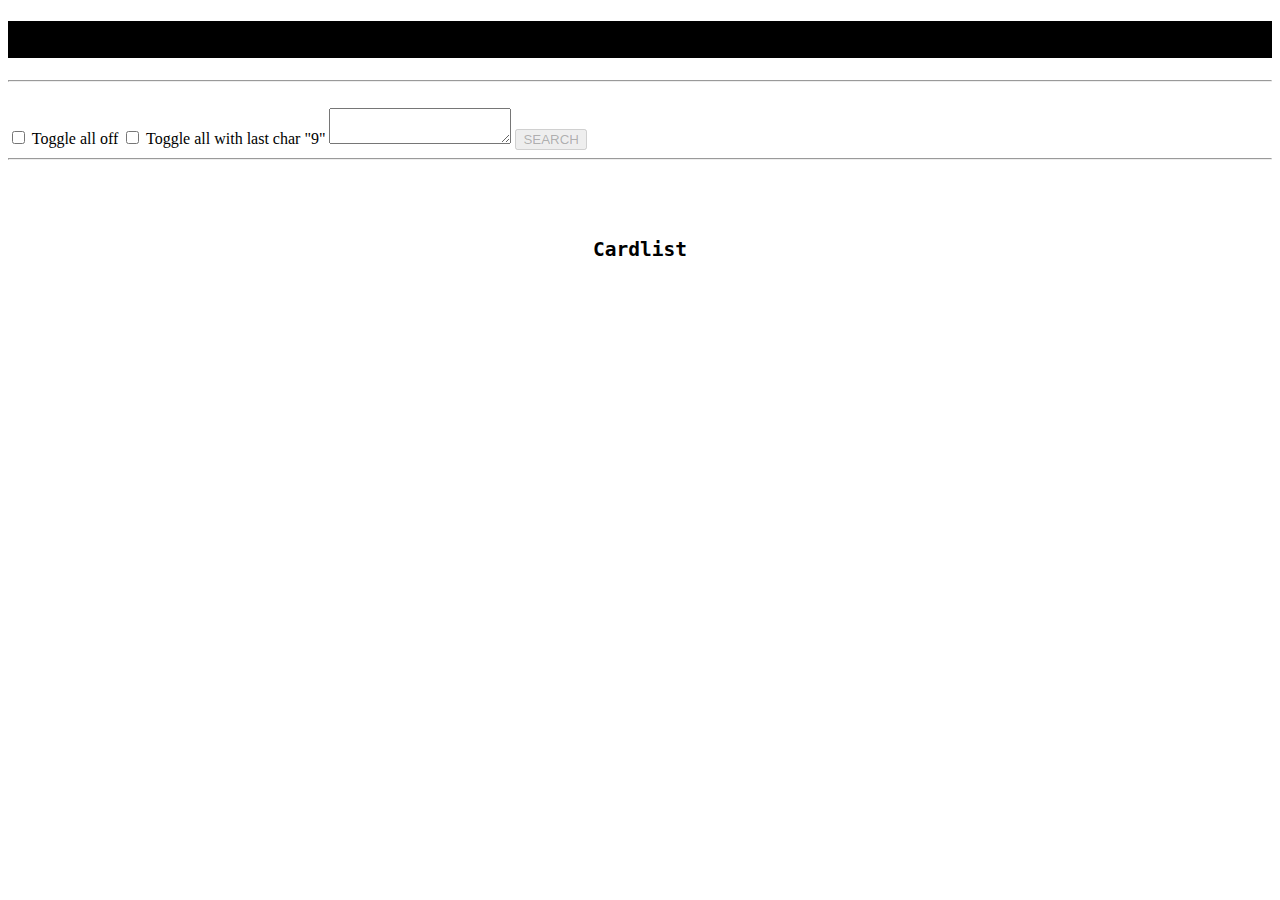
==== surveil/main.html @ fd2157a9 "Merge branch 'ImSorryForUrLoss:main' into main" ====
<!DOCTYPE html>
<html>

    <head>

        <title>
            Surveil
        </title>

        <link rel="stylesheet" type="text/css" href="./styles.css">

    </head>

    <body class="body">

        <!-- TITLE -->
        <div style="background-color: black; position: sticky; position: -webkit-sticky;">
            <h1 class="title">
            Surveil
            </h1>
        </div>

        <hr class="light_line">
        <br>

        <label class="cbox">
            <input type="checkbox" id="allToggle">
            <span class="cmark"></span>
            Toggle all off
        </label>

        <label class="cbox">
            <input type="checkbox" id="guidCheck">
            <span class="cmark"></span>
            Toggle all with last char "9"
        </label>

        <textarea id="search"></textarea>

        <button id="the_button">SEARCH</button>

        <br>
        <hr class="light_line">
        <br>

        <div class="gridContainer" id="cardholder" style="justify-content: center;">
            
        </div>

        <br><br>

        <h2 style="text-align: center; font-family: monospace;">Cardlist</h2>
        <div id="cardlist" style="text-align: center; font-family: monospace;">
            
        </div>

            

        <br><br>

    </body>

    <script src="./script.js"></script>

</html>
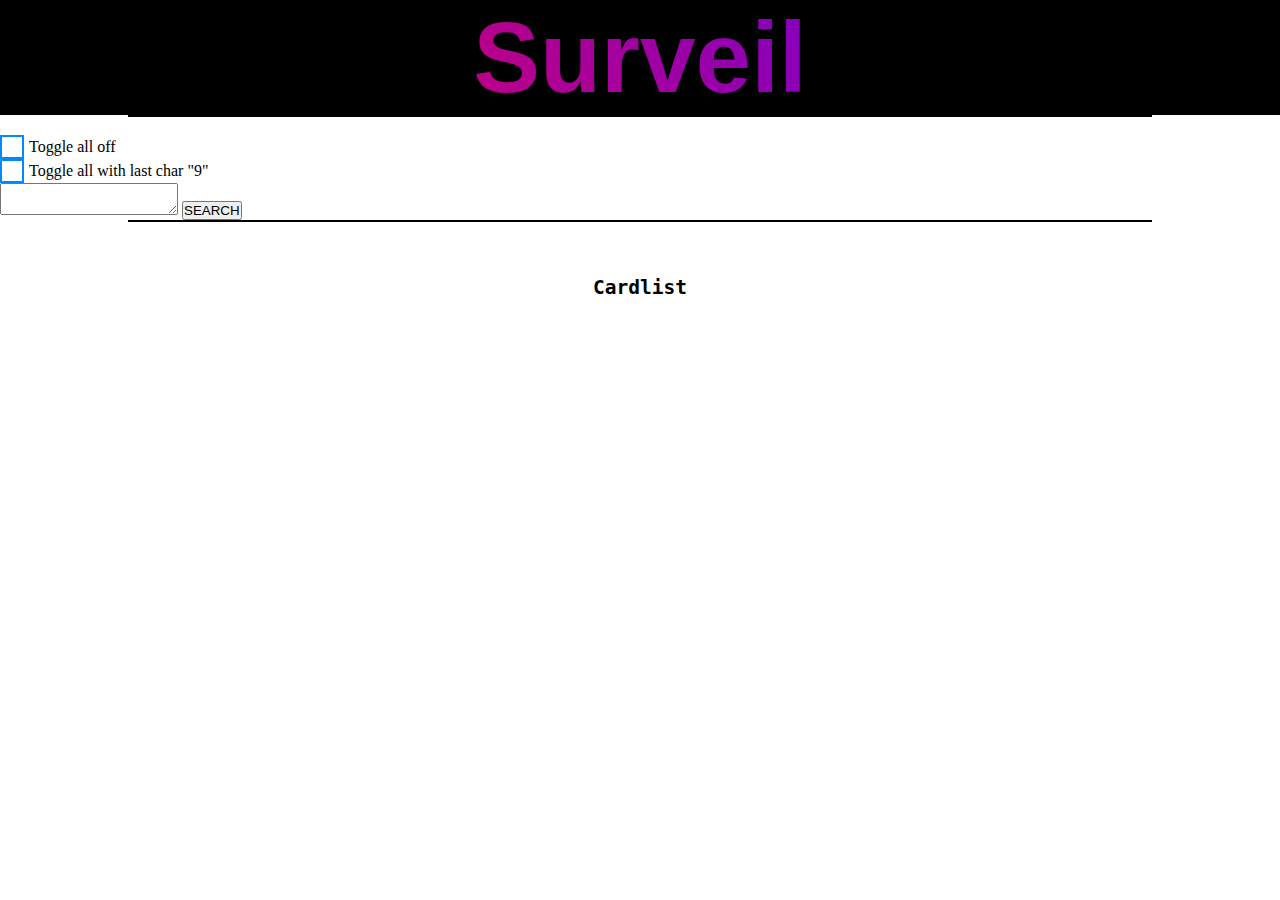
==== commit 8c3d8a38: "changed everything" ====
--- a/surveil/main.html
+++ b/surveil/main.html
@@ -10,6 +10,8 @@
         <link rel="stylesheet" type="text/css" href="./styles.css">
 
     </head>
+
+    <!-- <marquee> -->
 
     <body class="body">
 
@@ -53,12 +55,13 @@
         <div id="cardlist" style="text-align: center; font-family: monospace;">
             
         </div>
-
-            
+           
 
         <br><br>
 
     </body>
+    
+    <!-- </marquee> -->
 
     <script src="./script.js"></script>
 
--- a/surveil/styles.css
+++ b/surveil/styles.css
@@ -0,0 +1,139 @@
+* {
+
+	margin: 0;
+	padding: 0;
+
+} /* End * */
+
+.title {
+
+	text-align: center;
+	font-size: 100px;
+	font-family: 'Trebuchet MS', 'Lucida Sans Unicode', 'Lucida Grande', 'Lucida Sans', Arial, sans-serif;
+	user-select: none;
+
+	/* Gradient Stuff */
+	background-image: linear-gradient(65deg, #f04, #40f);
+	-webkit-background-clip: text;
+	background-clip: text;
+	-webkit-text-fill-color:transparent;
+	-moz-background-clip:text;
+	-moz-text-fill-color:transparent;
+
+}
+
+.gridContainer {
+	text-align: center;
+	/* background-color: black; */
+}
+
+.card {
+    width: 300px;
+    height: 420px;
+}
+
+.body {
+	background-color: #fff;
+}
+
+.light_line {
+	width: 80%;
+	margin: auto;
+	height: 2px;
+	background-color:
+	#000;
+	border:none
+}
+
+/* Checkbox Formatting */
+.cbox {
+    display: flex;
+    align-items: center;
+	user-select: none;
+}
+
+.cbox input[type="checkbox"] {
+    display: none; /* Hide the default checkbox */
+}
+
+.cmark {
+    width: 20px;
+    height: 20px;
+    border: 2px solid #0088ff;
+
+    position: relative;
+    margin-right: 5px;
+    /* transition: background-color 0.3s, border-color 0.3s; */
+}
+
+.cbox input[type="checkbox"]:checked + .cmark {
+    background-color: #ff8800;
+    border-color: #ff8800;
+}
+
+.cbox input[type="checkbox"]:checked + .cmark:after {
+    content: "";
+    position: absolute;
+    left: 6px;
+    top: 3px;
+    width: 5px;
+    height: 10px;
+    border: solid white;
+    border-width: 0 2px 2px 0;
+    transform: rotate(45deg);
+}
+/* End Checkbox Formatting */
+
+.big_card {
+	width: 450px;
+	height: 630px;
+}
+
+.details_body {
+	background-color: red;
+	margin: 50px;
+	display: flex;
+}
+
+/* .spacing {
+	width: 100%;
+	background-color: green;
+} */
+
+.details_text {
+	width: 100%;
+	text-align: right;
+	justify-self: right;
+	background-color: blue;
+	display: block;
+	padding: 10px;
+}
+
+/* card details */
+
+.card_nameline {
+	display: inline-block;
+	background-color: cyan;
+	width: 100%;
+}
+
+.card_name  {
+	font-family: 'Franklin Gothic Medium', 'Arial Narrow', Arial, sans-serif;
+	font-size: 30px;
+	display: inline;
+}
+
+.card_mv {
+	font-family: Arial, Helvetica, sans-serif;
+	font-size: 30px;
+	display: inline;
+}
+
+.card_typeline {
+	background-color: purple;
+}
+
+.card_oracle {
+	background-color: white;
+	font-family: 'Lucida Sans', 'Lucida Sans Regular', 'Lucida Grande', 'Lucida Sans Unicode', Geneva, Verdana, sans-serif;
+}